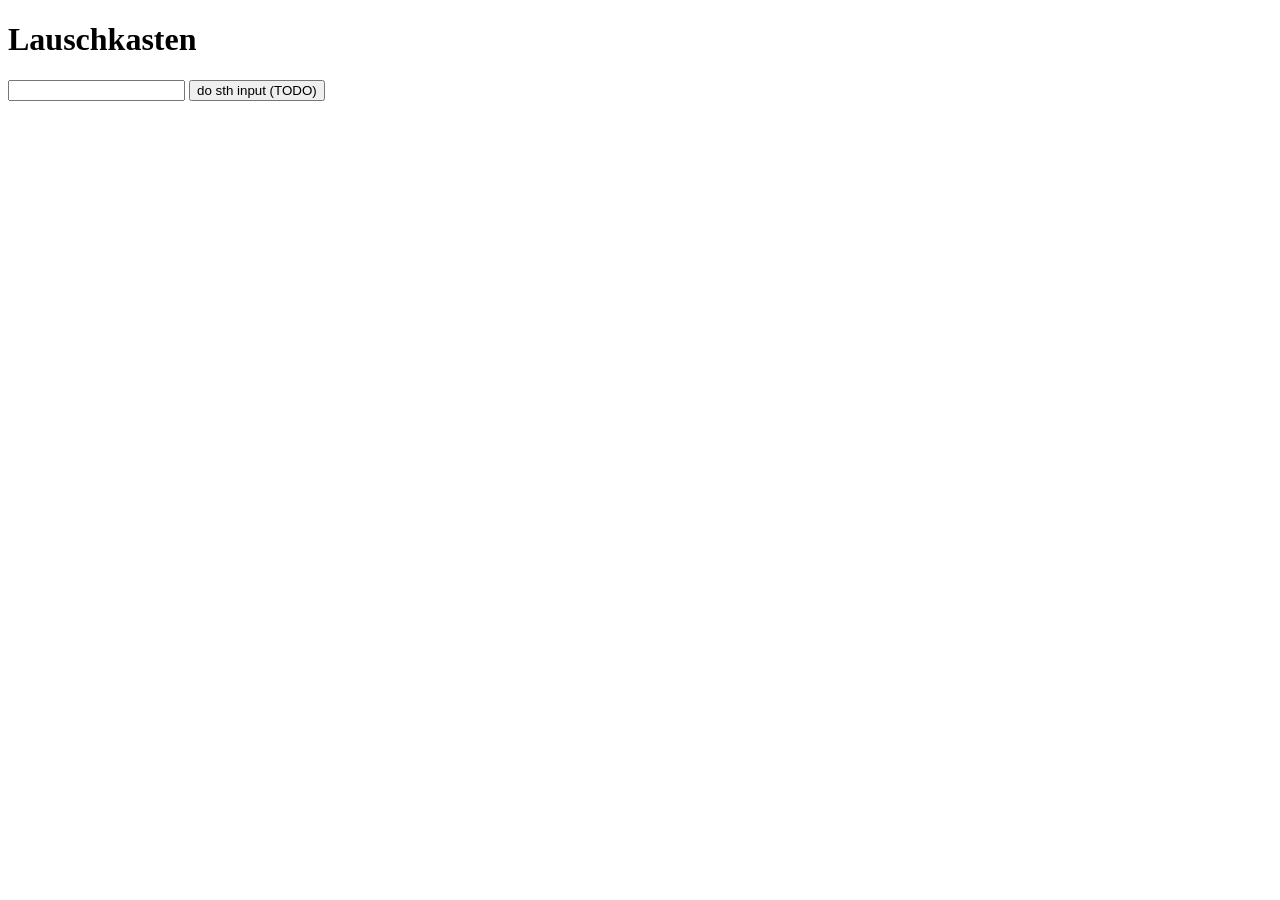
==== _gokrazy/etc/godible/index_header.html @ 7aff5d20 "fix faulty .gitignore and add asset files (again)" ====
<!DOCTYPE html>

<style>
</style>

<h1>Lauschkasten</h1>

<form>
	<input id="input-text" type="text">
	<input id="input-button" type="button" value="do sth input (TODO)">
</form>

<script type="text/javascript">

const newpageButton = document.querySelector('#input-button');
const newpageText = document.querySelector('#input-text');

newpageText.addEventListener("keydown", function(event) {
	if (event.keyCode === 13) { // 13 == 0x0d == CR (ASCII) == Enter
		event.preventDefault();
		newpageButton.click();
	}
});

newpageButton.addEventListener('click', click_action);

function click_action() {
	//if (!newpageText.value || newpageText.value.length === 0) {
	//	console.log("input action: nothing to do, value is missing")
	//	return;
	//}
	getData()
}

async function getData() {
  const url = "http://localhost:1234/state";
  try {
    const response = await fetch(url);
    if (!response.ok) {
      throw new Error(`Response status: ${response.status}`);
    }

    const result = await response.json();
    console.log(result);
  } catch (error) {
    console.error(error.message);
  }
}
</script>
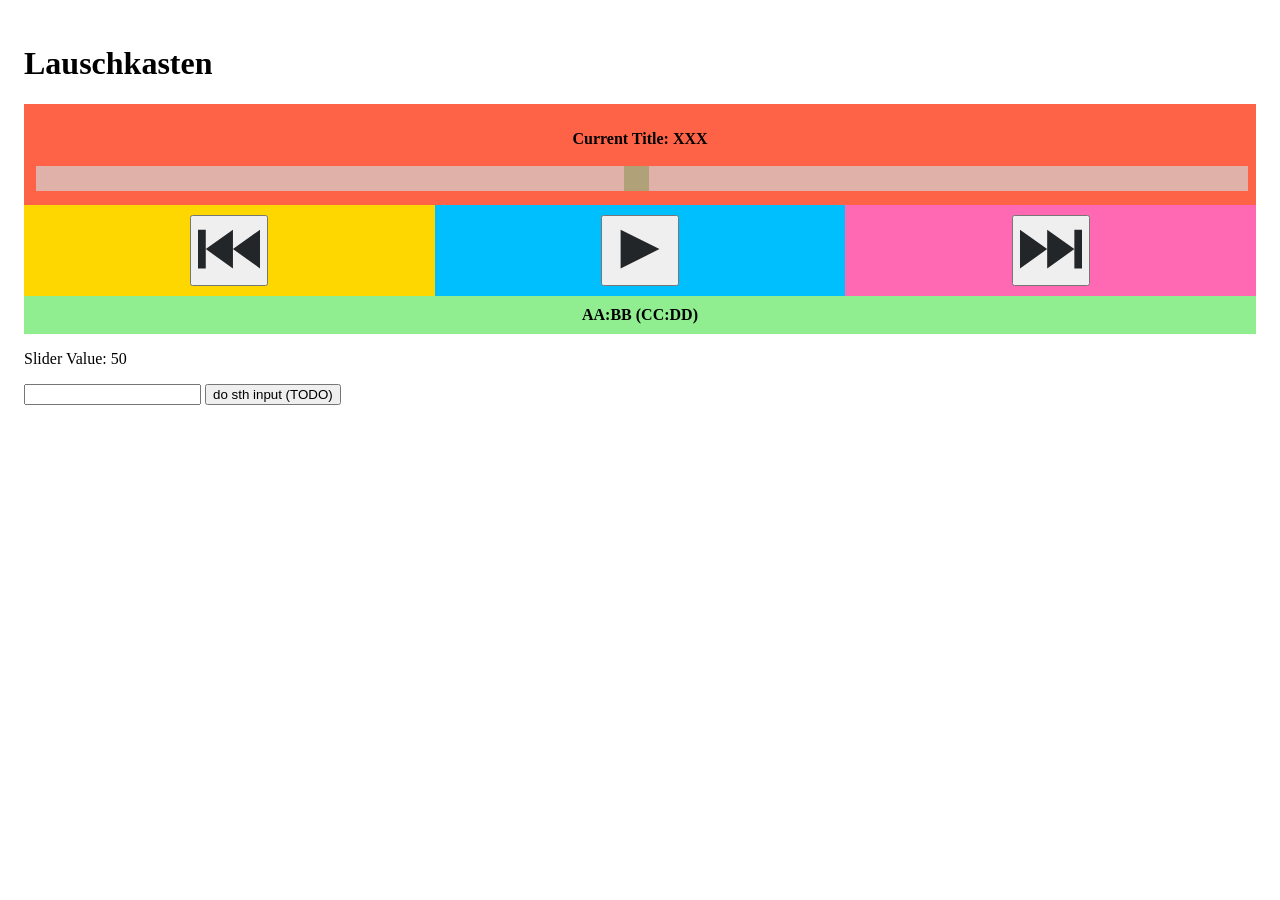
==== commit 19993e35: "html: add some buttons and a flex css" ====
--- a/_gokrazy/etc/godible/index_header.html
+++ b/_gokrazy/etc/godible/index_header.html
@@ -1,9 +1,165 @@
 <!DOCTYPE html>
 
+<meta name="viewport" content="width=device-width, initial-scale=1">
+
 <style>
+
+.slidecontainer {
+	width: 100%;
+}
+
+.slider {
+	-webkit-appearance: none;
+	width: 100%;
+	height: 25px;
+	background: lightgray;
+	outline: none;
+	opacity: 0.7;
+	-webkit-transition: .2s;
+	transition: opacity .2s;
+}
+
+.slider:hover {
+	opacity: 1;
+}
+
+.slider::-webkit-slider-thumb {
+	-webkit-appearance: none;
+	appearance: none;
+	width: 25px;
+	height: 25px;
+	background: darkseagreen;
+	cursor: pointer;
+}
+
+.slider::-moz-range-thumb {
+	width: 25px;
+	height: 25px;
+	background: darkslategray;
+	cursor: pointer;
+}
+
+.wrapper {
+	display: flex;
+	flex-flow: row wrap;
+	font-weight: bold;
+	text-align: center;
+	align-items: center;
+	justify-content: center;
+}
+
+.wrapper > * {
+	padding: 10px;
+	flex: 1 100%;
+}
+
+.header {
+	background: tomato;
+}
+
+.footer {
+	background: lightgreen;
+}
+
+
+.aside-1 {
+	background: gold;
+}
+
+.aside-2 {
+	background: deepskyblue;
+}
+
+.aside-3 {
+	background: hotpink;
+}
+
+@media all and (min-width: 600px) {
+	.aside { flex: 1 0 0; }
+}
+
+@media all and (min-width: 800px) {
+	.aside-1 { order: 1; }
+	.aside-2 { order: 2; }
+	.aside-3 { order: 3; }
+	.footer  { order: 4; }
+}
+
+body {
+	padding: 1em;
+}
 </style>
 
 <h1>Lauschkasten</h1>
+
+
+<div class="wrapper">
+	<header class="header">
+
+		<p>Current Title: XXX</p>
+		<div class="slidecontainer">
+			<input type="range" min="1" max="100" value="50" class="slider" id="myRange">
+		</div>
+
+
+	</header>
+
+	<aside class="aside aside-1">
+		<button type="button" style="width: 20%; height: 20%;" aria-label="Reveal navigation">
+			<svg viewBox="0 0 32 32" xmlns="http://www.w3.org/2000/svg">
+				<style
+				type="text/css"
+				id="current-color-scheme">
+				.ColorScheme-Text {
+					color:#232629;
+				}
+				</style>
+				<path d="M0 6v20h4V6zm18 10l14 10V6zM4 16l14 10V6z" class="ColorScheme-Text" fill="currentColor"/>
+			</svg>
+		</button>
+	</aside>
+
+	<aside class="aside aside-2">
+		<button type="button" style="width: 20%; height: 20%;" aria-label="Reveal navigation">
+			<svg xmlns="http://www.w3.org/2000/svg" viewBox="0 0 32 32">
+				<defs
+					id="defs3051">
+					<style
+					type="text/css"
+					id="current-color-scheme">
+					.ColorScheme-Text {
+					color:#232629;
+					}
+					</style>
+				</defs>
+				<path
+					style="fill:currentColor;fill-opacity:1;stroke:none"
+					d="m 6 6 0 20 20 -10 z"
+					id="path105"
+					class="ColorScheme-Text"
+				/>
+			</svg>
+		</button>
+	</aside>
+
+	<aside class="aside aside-3">
+		<button type="button" style="width: 20%; height: 20%;" aria-label="Reveal navigation">
+			<svg viewBox="0 0 32 32" xmlns="http://www.w3.org/2000/svg">
+				<style
+				type="text/css"
+				id="current-color-scheme">
+				.ColorScheme-Text {
+				color:#232629;
+				}
+				</style>
+				<path d="M32 6v20h-4V6zM14 16L0 26V6zm14 0L14 26V6z" class="ColorScheme-Text" fill="currentColor"/>
+			</svg>
+		</button>
+	</aside>
+	<footer class="footer">AA:BB (CC:DD)</footer>
+</div>
+
+<p>Slider Value: <span id="demo"></span></p>
 
 <form>
 	<input id="input-text" type="text">
@@ -11,6 +167,14 @@
 </form>
 
 <script type="text/javascript">
+
+var slider = document.getElementById("myRange");
+var output = document.getElementById("demo");
+output.innerHTML = slider.value;
+
+slider.oninput = function() {
+	output.innerHTML = this.value;
+}
 
 const newpageButton = document.querySelector('#input-button');
 const newpageText = document.querySelector('#input-text');
@@ -33,17 +197,17 @@
 }
 
 async function getData() {
-  const url = "http://localhost:1234/state";
-  try {
-    const response = await fetch(url);
-    if (!response.ok) {
-      throw new Error(`Response status: ${response.status}`);
-    }
-
-    const result = await response.json();
-    console.log(result);
-  } catch (error) {
-    console.error(error.message);
-  }
+	const url = "http://localhost:1234/state";
+	try {
+		const response = await fetch(url);
+		if (!response.ok) {
+			throw new Error(`Response status: ${response.status}`);
+		}
+
+		const result = await response.json();
+		console.log(result);
+	} catch (error) {
+		console.error(error.message);
+	}
 }
 </script>
